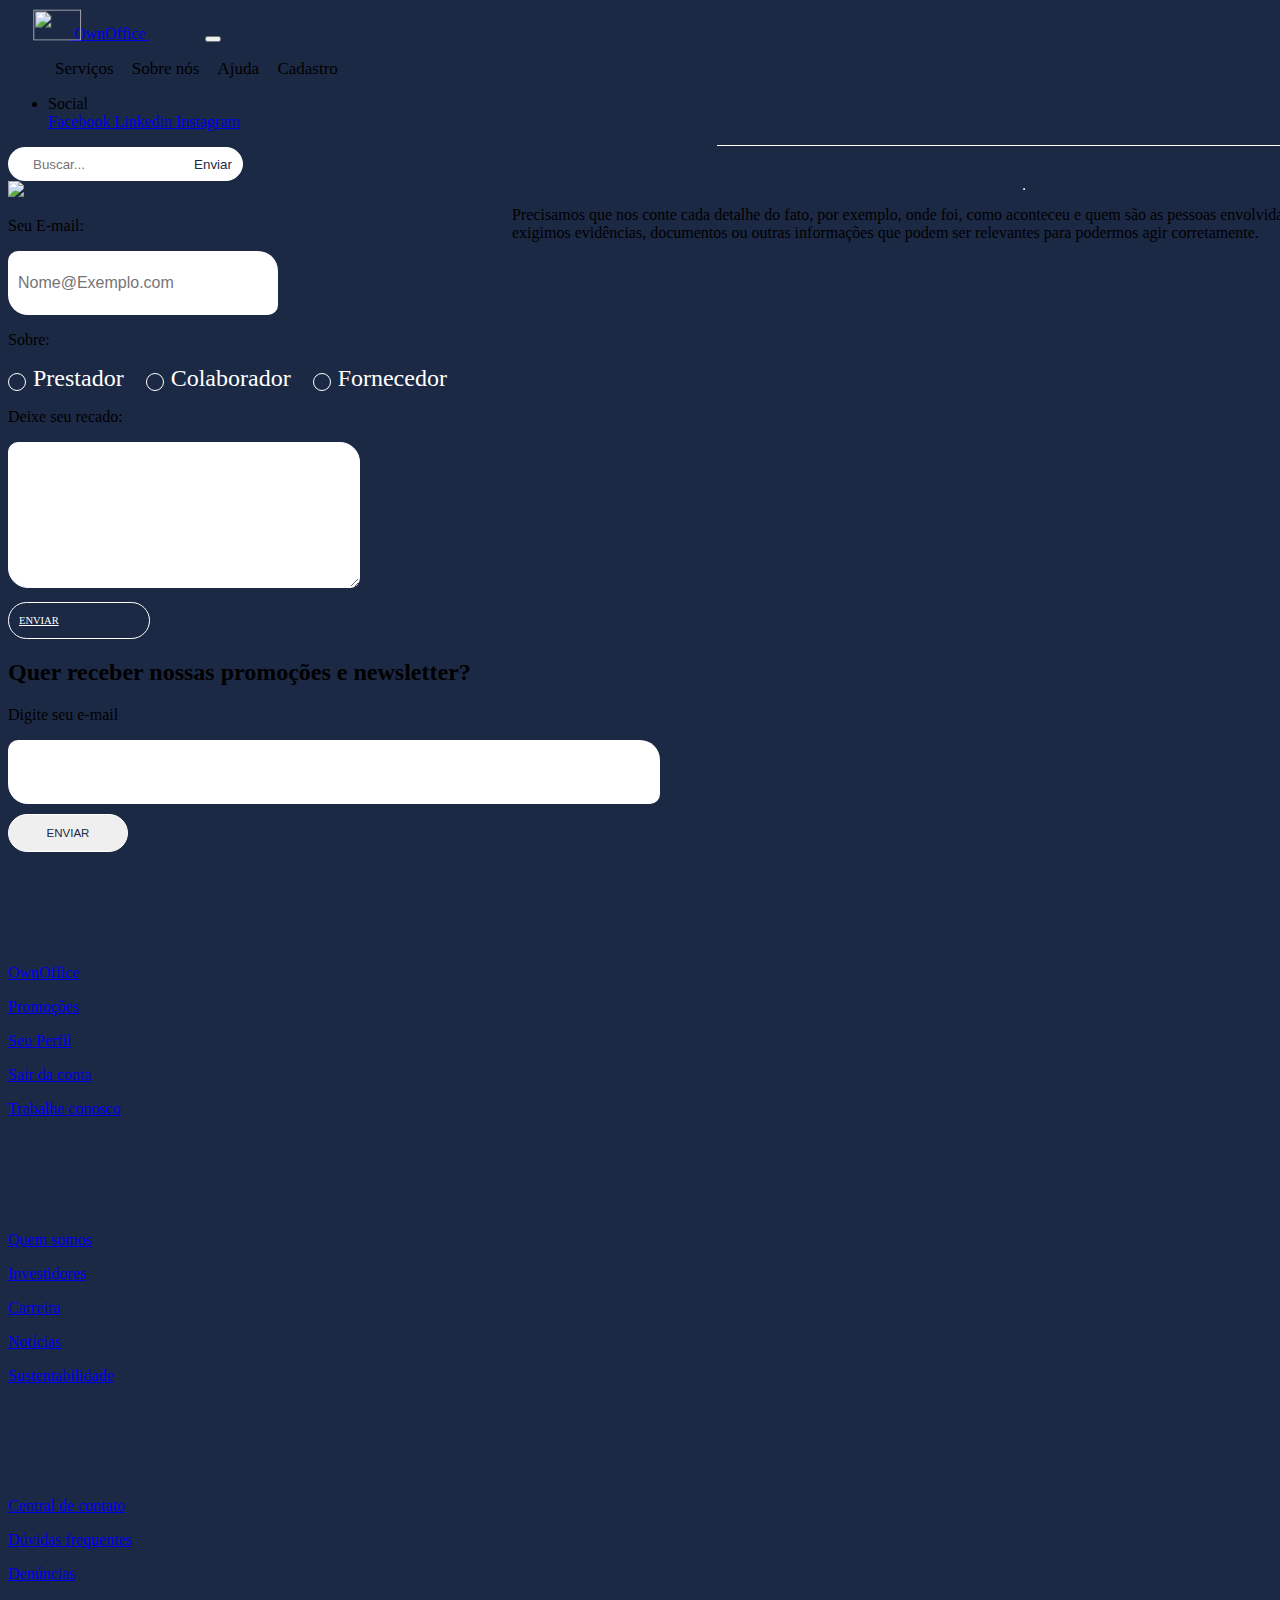
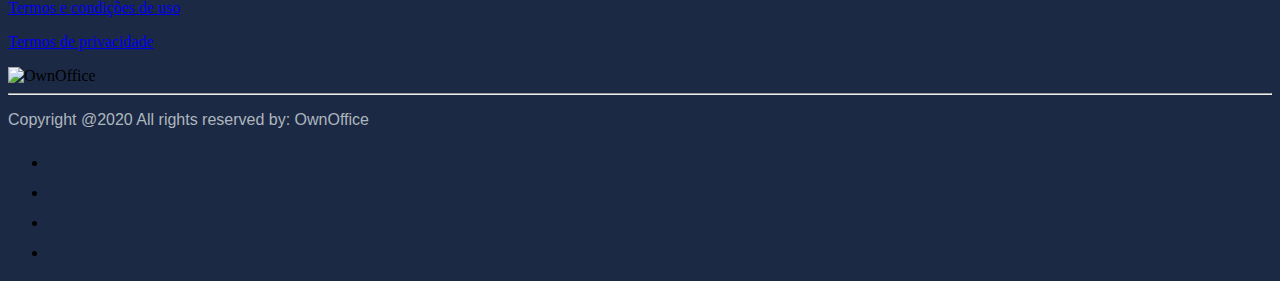
==== Denuncie.html @ 3726021c "11-11-2020" ====
<!doctype html>
<html lang="pt-BR">

  <head>

    <!-- Required meta tags -->
    <meta charset="utf-8">
    <meta name="viewport" content="width=device-width, initial-scale=1, shrink-to-fit=no">
    <meta http-equiv="X-UA-Compatible" content="ie-edge">

    <!-- Bootstrap CSS -->
    <link rel="stylesheet" href="css/Geral.css">
    <link rel="stylesheet" href="node_modules/bootstrap/compiler/bootstrap.css">
    <link rel="stylesheet" href="node_modules/font-awesome/css/font-awesome.min.css">

    <title>Denuncie</title>

  </head>

  <body style="background-color:  #1C2945;"> 

    <!-- NavBar -->
    <nav class="navbar navbar-expand-lg" style="background-color:  #1C2945;">

          <div class="container">
            <a class="navbar-brand h1 mb-0 text-light text-font" style="margin-right: 55px;" href="OwnOffice.html">
              <img class="nav center-icon" src="imgs/teste.png" width="48" height="31">
              OwnOffice
            </a>
    
            <button class="navbar-toggler" type="button" data-toggle="collapse" data-target="#navbarSite">
              <span class="navbar-toggler-icon"></span>
            </button>
    
            <div class="collapse navbar-collapse" id="navbarSite">
    
              <ul class="navbar-nav mr-auto">
                  <a class="nav-item nav-link text-light text-font nav" hrel="#"> Serviços </a> 
                  <a class="nav-item nav-link text-light text-font nav" hrel="#"> Sobre nós </a> <!-- sobre nós -->
                  <a class="nav-item nav-link text-light text-font nav" hrel="#"> <i class="fa fa-question" aria-hidden="true"></i> Ajuda </a> <!-- Fale conosco, Dúvidas frequentes, Denúncias e Termos de uso -->
                  <a class="nav-item nav-link text-light text-font nav" hrel="#"> <i class="fa fa-user-o" aria-hidden="true"></i> Cadastro </a>
              </ul>
    
              <ul class="navbar-nav ml-auto">
                <li class="nav-item dropdown">
                  <a class="nav-link dropdown-toggle mr-4 text-light text-font" data-toggle="dropdown" id="navDrop"> Social </a>
    
                  <div class="dropdown-menu">
                    <a class="dropdown-item text-font" href="https://www.facebook.com/"> Facebook </a>
                    <a class="dropdown-item text-font" href="https://br.linkedin.com/"> Linkedin </a>
                    <a class="dropdown-item text-font" href="https://www.instagram.com/?hl=pt-br"> Instagram </a>  
                  </div>
    
                </li>
              </ul>
              
              <form class="form-inline ">
                <i class="fa fa-search text-light text-font" aria-hidden="true" style="font-size: 22px;"></i> 
                <input type="search" class="ml-2 mr-2" placeholder="Buscar...">
                <input type="submit" value="Enviar" class="btn-1">
              </form>
    
            </div>
    
          </div>
    </nav>
    <div class="border border-light"></div>
    <!-- Fim navbar -->

    <!-- grid : Denuncie -->
    <div id="text">
        <img class="img-fluid"  id="img" src="imgs/Denúncia.png"> <!-- ajustar para texto não foto -->
        <div class="container pb-5">
            <div class="row">
                <div class="col-sm-4"></div>
                <div class="col-sm-7 text-center">
                    <div id="margin">
                        <h1 class="about-title text-light display-4 mt-5">  Aconteceu algo?  </h1>
                        <h5 class="about-title text-light"> Venha relatar o ocorrido e vamos fazer de tudo para recompessar. Além do mais, sempre estaremos do seu lado !</h5>
                        <hr id="space">    
                        <p class="lead text-light"> Precisamos que nos conte cada detalhe do fato, por exemplo, onde foi, como aconteceu e
                            quem são as pessoas envolvidas. Como forma de prova, também exigimos evidências, documentos ou outras informações 
                            que podem ser relevantes para podermos agir corretamente.
                        </p>
                    </div>
                </div>
            </div>
        </div>
    </div>
    <!-- Fim grid : Denuncie -->

        <!-- Contato : Grid -->
        <div class="container">
            <div class="row">
                <div class="col-sm-6 pt-5">
                    <form>
                        <div class="form-row text-center">
                            <div class="col-sm-12">
                                <p class="text-light lead"> Seu E-mail: </p>
                                <label for="inputEmail" class="text-light lead">
                                    <input type="email" class="input" placeholder="Nome@Exemplo.com" style="font-size: 16px;">
                                </label>
                            </div>
                        </div>

                        <div class="form-row text-center">
                            <div class="col-sm-12 mt-2">
                                <div class="radio_container">
                                    <p class="text-light lead"> Sobre: </p>
                                    <label class="radio lead">
                                      <input type="radio" value="Pres1" name="radio">
                                        Prestador
                                      <span></span>
                                    </label>
                              
                                    <label class="radio lead">
                                      <input type="radio" value="Col2" name="radio">
                                      Colaborador
                                      <span></span>
                                    </label>
                              
                                    <label class="radio lead">
                                      <input type="radio" value="Forn3" name="radio">
                                        Fornecedor
                                      <span></span>
                                    </label>
                                  </div>
                            </div>
                        </div>

                        <div class="form-row text-center">
                            <div class="col-sm-12 mt-2">
                                <p class="text-light lead"> Deixe seu recado: </p>
                                <label for="inputNome" class="text-light lead" style="font-size: 16px;">
                                    <textarea name="mensagem" placeholder=""></textarea>
                                </label>
                            </div>
                        </div>
            
                        <div class="form-row text-center">
                            <div class="col-sm-12 mt-3">
                                <a href="#" class="btn-Sing btn-1 text-center"> Enviar </a>
                            </div> 
                        </div>
                    </form>
                </div>
                <div class="col-sm-10 my-4"></div>
            </div>
        </div> 
        <!-- Fim Contato : Grid -->

    <!-- Footer -->
    <footer class="pt-5 pb-4 text-light mt-5" style="background-color:  #1C2945;">
        <div class="container text-center text-md-left">
        <div class="row text-center text-md-left">
            
            <!-- CardPromoNews -->
            <div class="col-lg-12 text-center pb-5">
            <h2 class="card-title" >Quer receber nossas promoções e newsletter?</h2>
                <div class="form-group pt-3">
                <p> <label for="exampleInputEmail1">Digite seu e-mail</label> </p>
                <input type="email" class="form-control" id="new" aria-describedby="emailHelp">
                </div>
                <button type="submit" class="btn-1" id="btn-footer">Enviar</button>
            </form>
            </div>
            <!-- Fim CardPromoNews -->

            <div class="col-md-2 col-lg-2 col-xl-2 mx-auto mt-3">
            <h5 class="text-light mb-4 about-title"> Navege </h5>
            <p class="lead mb-1"> <a href="OwnOffice.html" class="text-light size"> OwnOffice </a> </p>
            <p class="lead mb-1"> <a href="#" class="text-light size"> Promoções </a> </p>
            <p class="lead mb-1"> <a href="#" class="text-light size"> Seu Perfil </a> </p>
            <p class="lead mb-1"> <a href="#" class="text-light size"> Sair da conta </a> </p>
            <p class="lead mb-1"> <a href="#" class="text-light size"> Trabalhe conosco </a> </p>
            </div>

            <div class="col-md-2 col-lg-2 col-xl-2 mx-auto mt-3">
            <h5 class="text-light mb-4 about-title"> OwnOffice </h5>
            <p class="lead mb-1"> <a href="SobreNós.html" class="text-light size"> Quem somos </a></p>
            <p class="lead mb-1"> <a href="#" class="text-light size"> Investidores </a> </p>
            <p class="lead mb-1"> <a href="#" class="text-light size"> Carreira </a> </p>
            <p class="lead mb-1"> <a href="#" class="text-light size"> Notícias </a> </p>
            <p class="lead mb-1"> <a href="#" class="text-light size"> Sustentabilidade </a> </p>
            </div>

            <div class="col-md-3 col-lg-3 col-xl-3 mx-auto mt-3">
            <h5 class="text-light mb-4 about-title"> Dúvidas </h5>
            <p class="lead mb-1"> <a href="FaleConosco.html" class="text-light size"> Central de contato </a> </p>
            <p class="lead mb-1"> <a href="#" class="text-light size"> Dúvidas frequentes </a> </p>
            <p class="lead mb-1"> <a href="Denuncie.html" class="text-light size"> Denúncias </a> </p>
            <p class="lead mb-1"> <a href="Termos_Condições_Uso.html" class="text-light size"> Termos e condições de uso </a> </p>
            <p class="lead mb-1"> <a href="#" class="text-light size"> Termos de privacidade </a> </p>
            </div>

            <div class="col-md-4 col-lg-3 col-xl-3 mx-auto mt-3">
            <img class="img-fluid align-self-left" src="imgs/teste.png" alt="OwnOffice">
            </div>

        </div>

        <hr class="hr">

        <div class="row align-items-certer">
            <div class="col-md-7 col-lg 8">
            <p class="text-footer-end lead" style="font-size: 16px;"> Copyright @2020 All rights reserved by: 
                <a href="#" style="text-decoration: none; color: #adb7bd;"> OwnOffice </a> 
            </p>
            </div>

            <div class="col-md-5 col-lg-4">
            <div class="text-center text-md-right">
                <ul class="list-unstyled list-inline">
                <li class="list-inline-item"> <a href="#" class="btn-floating btn-sm text-light" style="font-size: 26px;"> 
                    <i class="fa fa-facebook mr-1" aria-hidden="true"></i> </a> 
                </li>
                <li class="list-inline-item"> <a href="#" class="btn-floating btn-sm text-light" style="font-size: 26px;"> 
                    <i class="fa fa-instagram mr-1" aria-hidden="true"></i> </a> 
                </li>
                <li class="list-inline-item"> <a href="#" class="btn-floating btn-sm text-light" style="font-size: 26px;"> 
                    <i class="fa fa-linkedin mr-1" aria-hidden="true"></i> </a> 
                </li>
                <li class="list-inline-item"> <a href="#" class="btn-floating btn-sm text-light" style="font-size: 26px;"> 
                    <i class="fa fa-google-plus mr-1" aria-hidden="true"></i> </a> 
                </li>
                </ul>
            </div>
            </div>
        </div>

        </div>
    </footer>
    <!-- Fim Footer -->

    <!-- Optional JavaScript -->
    <!-- jQuery first, then Popper.js, then Bootstrap JS -->
    <script src="https://kit.fontawesome.com/11ff574ce0.js" crossorigin="anonymous"></script>
    <script src="node_modules/jquery/dist/jquery.js"></script>
    <script src="node_modules/popper.js/dist/umd/popper.js"></script>
    <script src="node_modules/bootstrap/dist/js/bootstrap.js"></script>

  </body>

</html>
---- css/Geral.css ----
/*Tratamento de fontes, hr e icones na page SobreNós.html*/

#about-are{
    background-color:#1C2945;
}

.main-title{
    color: #1C2945;
    margin: 0 0 65px 0;
    font-size: 40px;
    text-align: center;
    font-family: 'Open Sans', sans-serif;
}

.main-title::after {
    content: "";
    border-top: 3px solid #1C2945;
    width: 40%;
    position: absolute;
    top: 79px;
    left: 30%;
}

.Title-main{
    color: #1C2945;
    margin: 0 0 65px 0;
    font-size: 40px;
    text-align: center;
    font-family: 'Open Sans', sans-serif;
}

.Title-main::after {
    content: "";
    border-top: 3px solid #1C2945;
    width: 45%;
    position: absolute;
    top: 85px;
    left: 28%;
}

.main-subtitle{
    color: #1C2945;
    margin: 0 0 65px 0;
    font-size: 40px;
    text-align: center;
    font-family: 'Open Sans', sans-serif;
}
.about-title{
    font-size: 25px;
    color:#1C2945;
    text-transform: unset;
    font-weight: inherit;
    font-family: 'Open Sans', sans-serif;
}

.main-hr{
    color: #1C2945;
    margin: 0 0 65px 0;
    font-size: 40px;
    text-align: center;
    font-family: 'Open Sans', sans-serif;
}

.main-hr::after {
    content: "";
    border-top: 3px solid #1C2945;
    width: 34%;
    position: absolute;
    top: 79px;
    left: 33%;
}

.about-subtitle{
    font-size: 19px;
    color:#1C2945;
    text-transform: unset;
    font-weight: inherit;
    font-family: 'Open Sans', sans-serif;
}

.text-O{ /*Fonte da cor da logo*/
    color: #1C2945;
}

#about-list{
    list-style: none;
    padding-left: 0;
}

#about-list li{
    line-height: 30px;
}

#about-list i {
    color:#1C2945;
    margin-right: 10px;
}

/*Jumbotron da page SobreNós.html*/

.center {
    align-items: center;
}

.hr { 
    color: #fff;
    background-color: #fff;
    height: 0px;
}

.Display-title{
    font-family: Arial;
    font-size: 23px;
}

/*Jumbotron da page OwnOffice.html*/

.btn-sub-btn{
    border-radius: 25px;
    text-transform: uppercase;
    color: #1C2945;
    font-size: 11px;
    cursor: pointer;
    width: 100px;
    margin-top: 1rem;
    margin-left: 10px;
    margin-right: 10px;
    text-align: center;
    display: inline-block;
    padding: 10px 10px;
    border: 1px solid #1C2945;
}

.btn-sub-btn:hover{
    text-decoration: none;
    background-color: #1C2945;
    color: #fff;
}

/* Time da pade SobreNós.html*/

.card-body{
    text-align: center;
}

#imagem {
    width: 1349px;
    height: 1200px;
}
    
#texto {
    position: absolute;
    margin-top: -1140px;
    left: 10%;
    right: 10%;
}

/* Parallax da page OwnOffice.html*/

.header-site {
    background-image: url(../imgs/pattern.png);
    background-position: center top;
    background-repeat: no-repeat;
    background-size: cover;
    /*background-attachment: fixed;*/
    color: white;
    padding-top: 150px;
    padding-bottom: 300px;
    width: 1349px;
    height: 100px;
}


.btn-btn{
    border-radius: 25px;
    text-transform: uppercase;
    color: #fff;
    font-size: 10.5px;
    cursor: pointer;
    width: 120px;
    margin-top: 1rem;
    align-self: center;
    display: inline-block;
    padding: 15px 10px;
    border: 1px solid #fff;
}

.btn-btn:hover{
    text-decoration: none;
    background-color: #fff;
    color: #1C2945;
}

.btn-1{
    transition: background-color .5s;
}

/*Fale conosco */

input[type="search"]
{
    background: #fff;
    width: 180px;
    height: 34px;
    border: none;
    outline: none;
    padding: 0 25px;
    border-radius: 25px 0 0 25px;
}

input[type="submit"]
{
    position: relative;
    left: -9px;
    border-radius: 0 25px 25px 0 ;
    width: 60px;
    height: 34px;
    border: 1px solid #fff;
    display: inline-block;
    background: #fff;
    color: #1C2945;
    cursor: pointer;
}

input[type="submit"]:hover
{
    text-decoration: none;
    background-color: #1C2945;
    color: #fff;
}

#space{
    width: 0;
}

#space::after {
    content: "";
    border-top: 1px solid #fff;
    width: 60%;
    position: absolute;
    top: 56%;
    left: 20%;
}

.btn-Sing{
    border-radius: 25px;
    text-transform: uppercase;
    color: #fff;
    font-size: 10.5px;
    cursor: pointer;
    width: 120px;
    margin-top: 1rem;
    margin: 10px 0 0 0;
    align-self: center;
    display: inline-block;
    padding: 12px 10px;
    border: 1px solid #fff;
    margin-right: 12px;
}

.btn-Sing:hover{
    text-decoration: none;
    background-color: #fff;
    color: #1C2945;
}

.input{
    border: none;
    display: inline-block;
    width: 250px;
    height: 40px;
    padding: 12px 10px;
    border-radius: 10px 20px ;
}

textarea{
    border: 1px solid #fff;
    display: inline-block;
    width: 330px;
    height: 120px;
    padding: 12px 10px;
    border-radius: 10px 20px ;
}

/*Serviços : grid na page OwnOffice.html*/

.service-box{
    text-align: center;
    margin-bottom: 50px;
}

.service-box i, .service-box h4{
    transition: .5s;
}

.service-box i{
    font-size: 80px;
    margin-bottom: 20px;
    color: rgb(117, 117, 117);
}

.service-box h4{
    font-size: 24px;
    margin-bottom: 20px;
    color:rgb(117, 117, 117);
}

.service-box:hover > i, .service-box:hover > h4{
    color: #1C2945;
}

/*Footer na page SobreNós.html e OwnOffice.html*/

.text-footer-end { 
    color: #adb7bd; 
    font-family: 'Open Sans', sans-serif;
    font-size: 16px; 
}

.size{
    font-size: 16px;
}

#new{
    border: none;
    display: inline-block;
    width: 50%;
    height: 40px;
    padding: 12px 10px;
    border-radius: 10px 20px ;
}

/*Collapse*/

#btn-footer{
    border-radius: 25px;
    text-transform: uppercase;
    color: #1C2945;
    font-size: 11.5px;
    cursor: pointer;
    width: 120px;
    margin-top: 1rem;
    margin: 10px 0 0 0;
    align-self: center;
    display: inline-block;
    padding: 12px 10px;
    border: 1px solid #fff;
    margin-right: 12px;
}

#btn-footer:hover{
    text-decoration: none;
    background-color: #1C2945;
    color: #fff;
}

.card, .card-header{
  background-color: white !important;
  border: none !important;
  padding: 0 !important;
  margin-bottom: 30px;
  }

.card{
    box-shadow: 0 2px 20px 0 transparent;
}

.back-color{
    background-color: #1C2945;
    color: #fff;
}

.btn-link{
    width: 100%;
    height: 60px;
    color: #000 !important;
    text-align: left !important;
    text-decoration: none !important;
}

.btn-link:after {
    content: '\2212';
    width: 35px;
    font-size: 25px;
    text-align: center;
    right: 15px;
    top: 10px;
    position: absolute;
    background: #fff;
}

.btn-link.collapsed:after{
    content: '\002B';
}

.btn-link:before{
    content: '';
    height: 25px;
    width: 25px;
    position: absolute;
    background: #fff;
    z-index: 1;
    transform: rotate(45deg);
    left: 30px;
    top: 46px;
}

/* NavBar */

.nav{
    margin-left: 7px;
    margin-right: 7px;
    font-size: 17px;
}

.center-icon{
    position: flex;
    transform: translate(38%, 5%) 
}

/*Denuncie*/

#margin {
    position: absolute;
    margin-top: -200px;
    left: 40%;
    right: -20%;
}

.radio{
    font-size: 24px;
    font-weight: 500px;
    text-transform: capitalize;
    display: inline-block;
    vertical-align: middle;
    color: #fff;
    position: relative;
    padding-left: 25px;
}

.radio + .radio{
    margin-left: 18px;
}

.radio input[type="radio"]{
    display: none;
}

.radio span{
    height: 16px;
    width: 16px;
    border-radius: 50%;
    border: 1.5px solid #fff;
    display: block;
    position: absolute;
    left: 0;
    top: 8px;
}

.radio span::after{
    content: "";
    height: 8px;
    width: 8px;
    background: #fff;
    display: block;
    margin: -1px 0 0 6px ;
    transform: translate(-50%, 50%) scale(0);
    border-radius: 50%;

    transition: 300ms ease-in-out 0s;
}

.radio input[type="radio"]:checked ~ span:after{
    transform: translate(-50%, 50%) scale(1);
}

/*Termos e condições de uso*/

.Title{
    font-family: 'Open Sans', sans-serif;
    color: #fff;
    font-size: 70px;
    text-align: center;
}

.paragraph{
    font-family: 'Open Sans', sans-serif;
    color: #fff;
    font-size: 28px;
    margin-left: 50px;
}

.text{
    color: #fff;
    font-size: 18px;
    margin-left: 65px;
    text-align: justify;
    padding: 5px 5px;
}

#list{
    margin-left: 100px;
    list-style: none;
    padding-left: 0;
}

#list li{
    line-height: 30px;
}

#list i {
    color:#fff;
    margin-right: 10px;
}

.sideBar{
    color: #fff;
    font-size: 18px;
    text-align: justify;
    padding: 5px 5px;
}
.sideBar:hover{
    color: #fff;
}
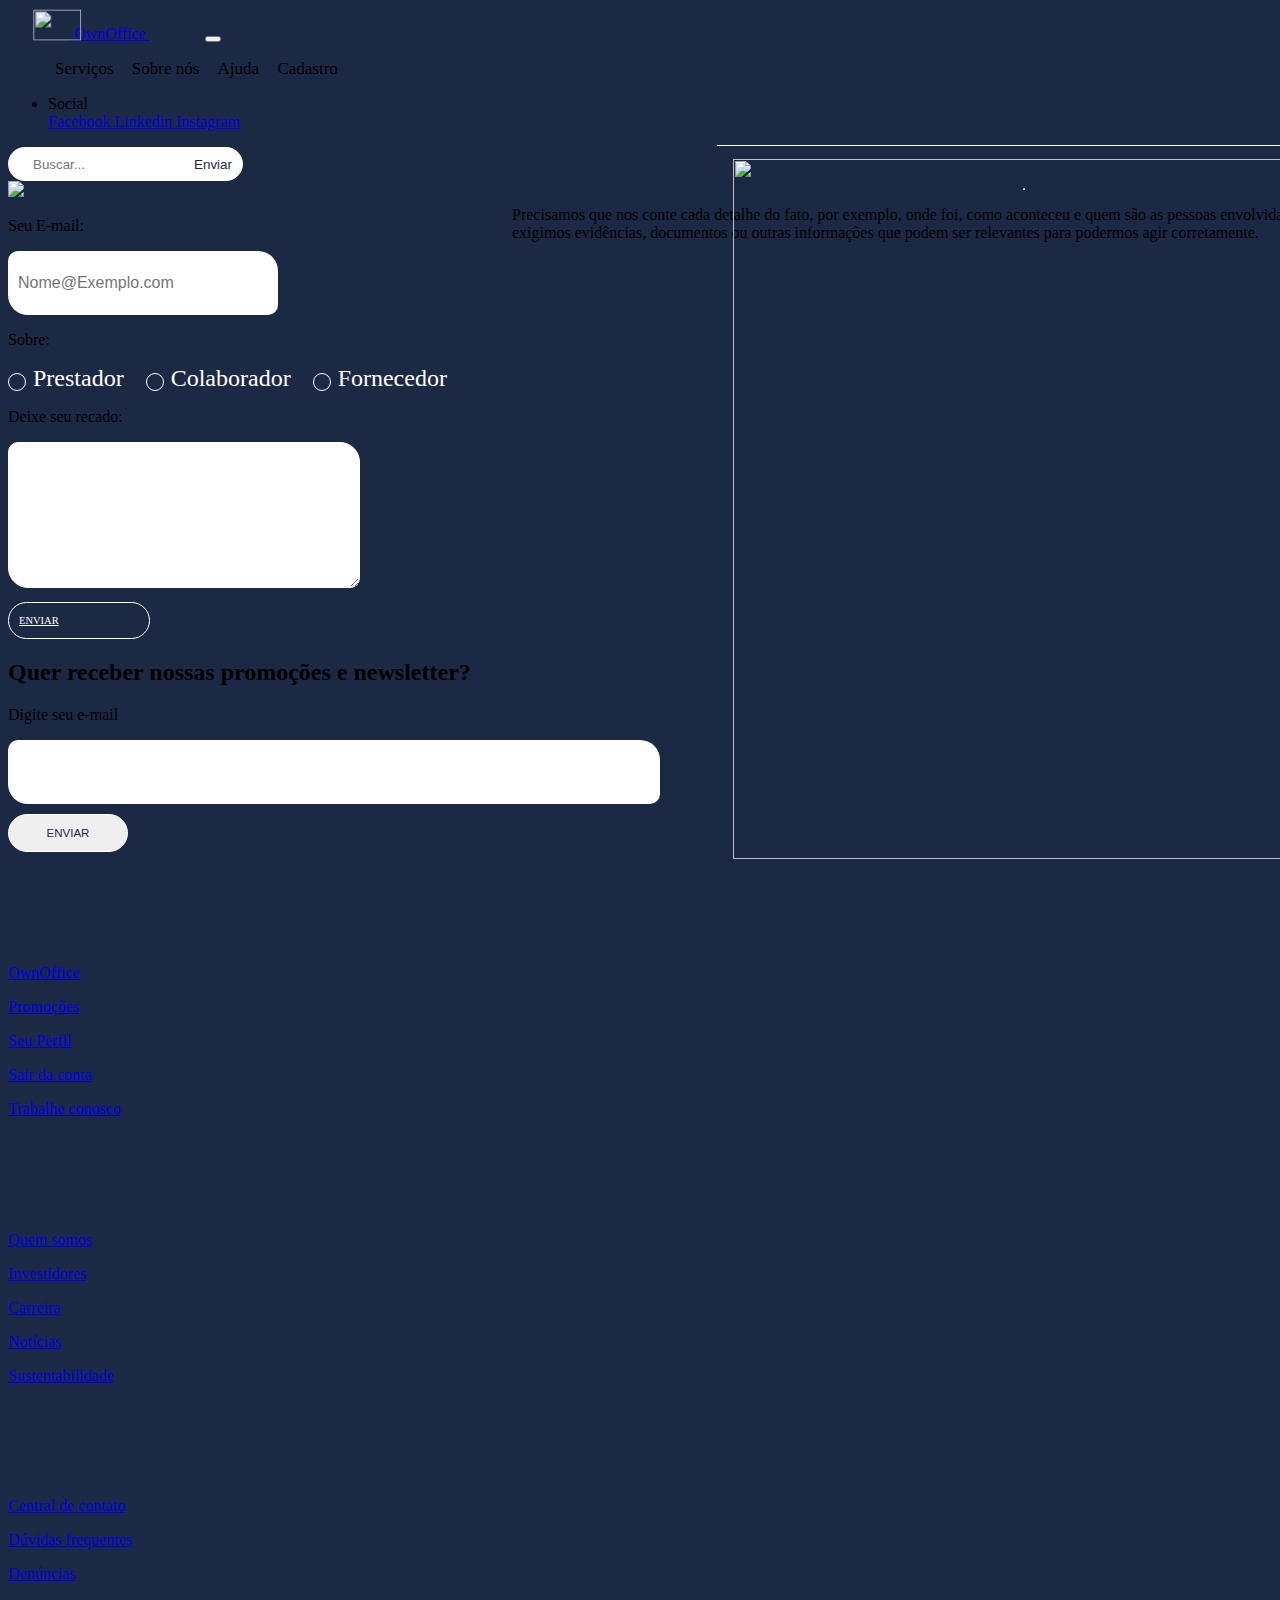
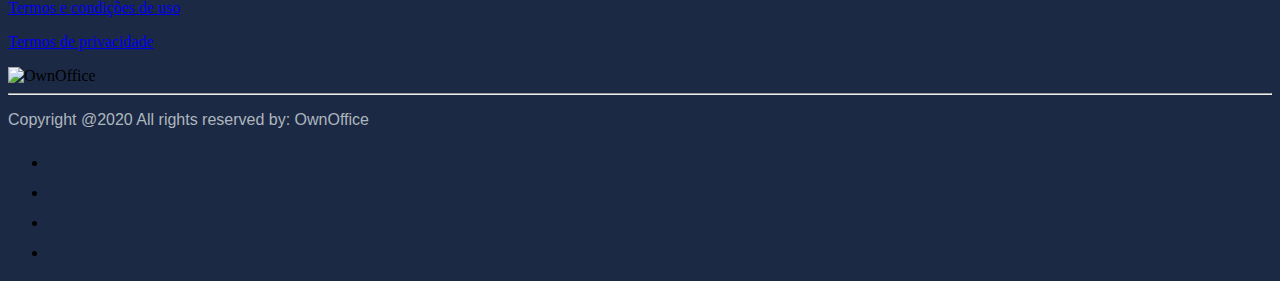
==== commit 22c05adc: "17-11-2020 10:29" ====
--- a/Denuncie.html
+++ b/Denuncie.html
@@ -144,7 +144,9 @@
                         </div>
                     </form>
                 </div>
-                <div class="col-sm-10 my-4"></div>
+                <div class="col-sm-10 my-4">
+                  <img class="img-fluid"  id="Denuncie" src="imgs/Denuncie.png" width="700px" height="700px">
+                </div>
             </div>
         </div> 
         <!-- Fim Contato : Grid -->
--- a/css/Geral.css
+++ b/css/Geral.css
@@ -474,6 +474,17 @@
     transform: translate(-50%, 50%) scale(1);
 }
 
+#Denuncie{
+    position: absolute;
+    margin-top: -480px;
+    left: 57.3%;
+    margin-right: 0;
+}
+
+<<<<<<< HEAD
+
+
+=======
 /*Termos e condições de uso*/
 
 .Title{
@@ -522,3 +533,14 @@
 .sideBar:hover{
     color: #fff;
 }
+
+.about-Img{
+    display: flex;
+    align-items: center;
+    justify-content: center;
+}
+
+.about-form{
+    position: flex;
+    margin-left: 27.5%;
+}
